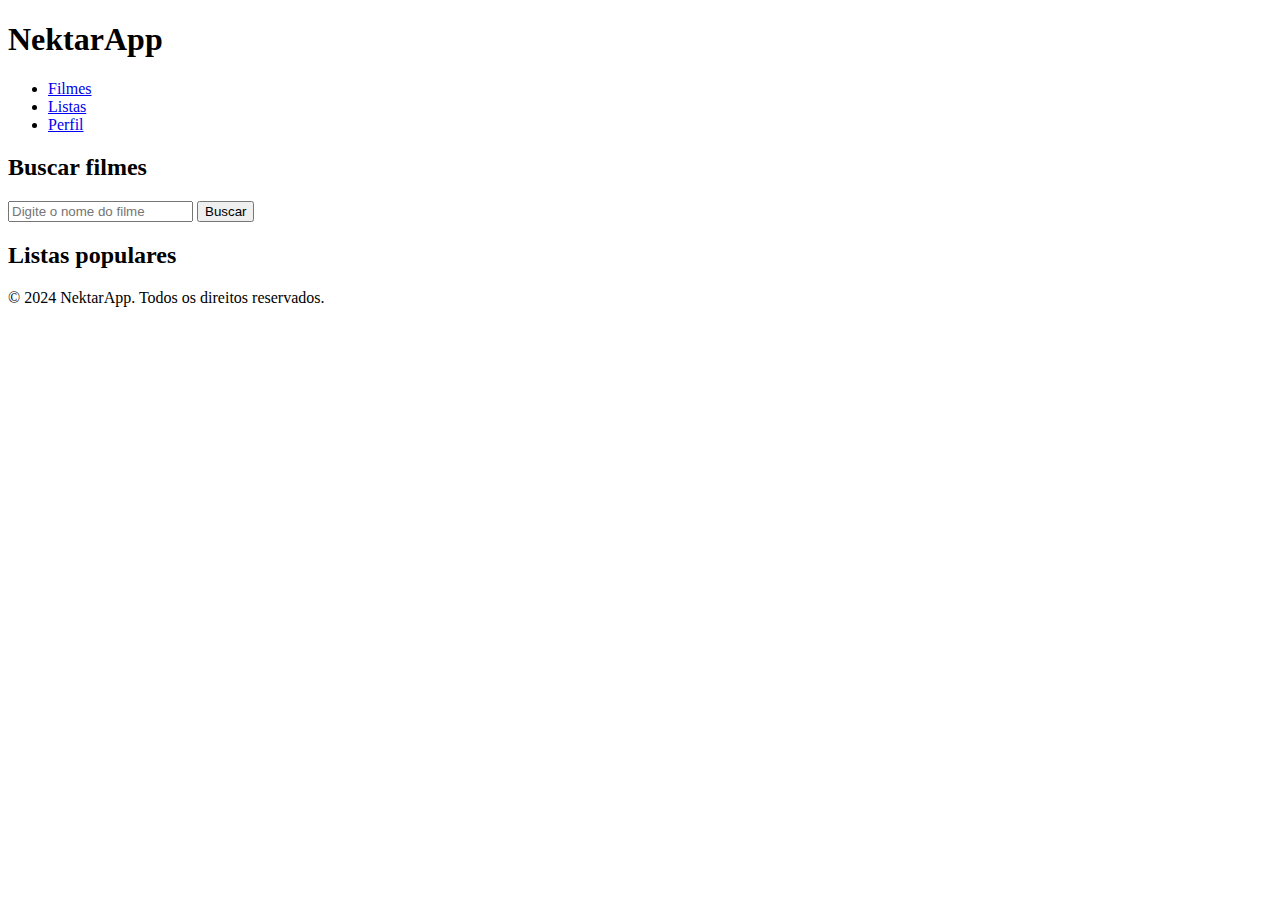
==== src/index.html @ d0a50fad "Complementando README.md e adicionando arquivos de desenvolvimento" ====
<!DOCTYPE html>
<html lang="pt-br">
<head>
  <meta charset="UTF-8">
  <meta name="viewport" content="width=device-width, initial-scale=1.0">
  <title>NektarApp</title>
  <link rel="stylesheet" href="styles.css">
</head>
<body>
  <header>
    <h1>NektarApp</h1>
    <nav>
      <ul>
        <li><a href="#">Filmes</a></li>
        <li><a href="#">Listas</a></li>
        <li><a href="#">Perfil</a></li>
      </ul>
    </nav>
  </header>

  <main>
    <section>
      <h2>Buscar filmes</h2>
      <form>
        <input type="text" placeholder="Digite o nome do filme">
        <button type="submit">Buscar</button>
      </form>
    </section>

    <section>
      <h2>Listas populares</h2>
      <!-- Aqui você pode adicionar as listas populares -->
    </section>
  </main>

  <footer>
    <p>&copy; 2024 NektarApp. Todos os direitos reservados.</p>
  </footer>
</body>
</html>
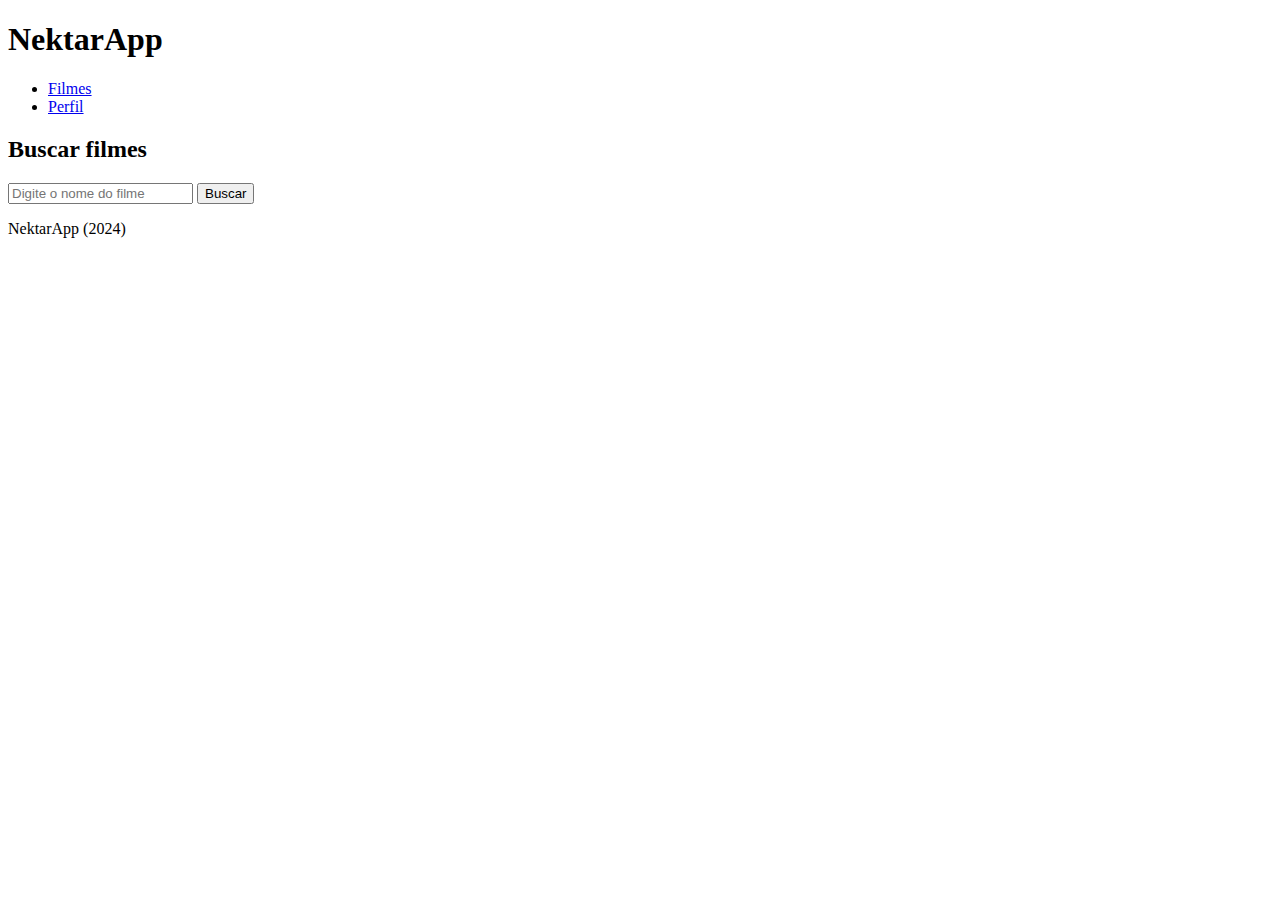
==== commit fdea4ad8: "Modificando index.html" ====
--- a/src/index.html
+++ b/src/index.html
@@ -12,7 +12,6 @@
     <nav>
       <ul>
         <li><a href="#">Filmes</a></li>
-        <li><a href="#">Listas</a></li>
         <li><a href="#">Perfil</a></li>
       </ul>
     </nav>
@@ -26,15 +25,10 @@
         <button type="submit">Buscar</button>
       </form>
     </section>
-
-    <section>
-      <h2>Listas populares</h2>
-      <!-- Aqui você pode adicionar as listas populares -->
-    </section>
   </main>
 
   <footer>
-    <p>&copy; 2024 NektarApp. Todos os direitos reservados.</p>
+    <p>NektarApp (2024)</p>
   </footer>
 </body>
 </html>